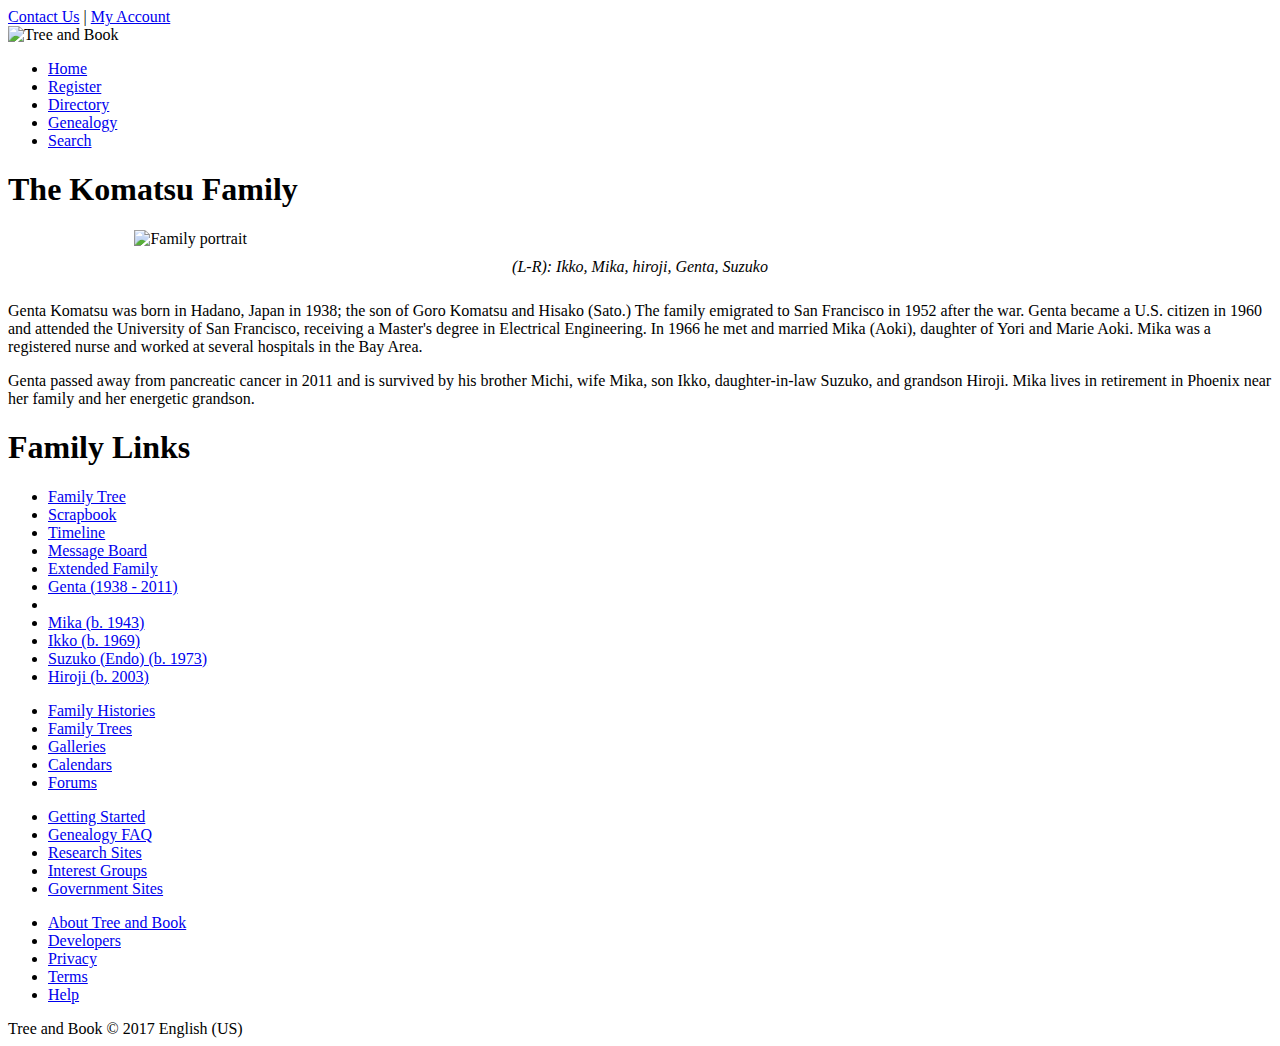
==== index.html @ 6e6ac16d "Added Background Styles" ====
<!DOCTYPE html>
<html>

<head>
    <!--
    New Perspectives on HTML5 and CSS3, 7th Edition
    Tutorial 4
    Tutorial Case
    
    Home Page of the Komatsu Family at Tree and Book
    Author: Ryan Wahl
    Date:   10.30.18

    Filename: index.html
   -->

    <meta charset="utf-8" />
    <title>Tree and Book: The Komatsu Family</title>
    <link rel="stylesheet" href="tb_reset.css">
    <link rel="stylesheet" href="tb_styles1.css">
    <link rel="stylesheet" href="tb_visual1.css">

</head>

<body>
    <header>
        <nav id="topLinks">
            <a href="#">Contact Us</a> |
            <a href="#">My Account</a>
        </nav>
        <img src="tb_logo.png" alt="Tree and Book" />
        <nav class="horizontal" id="mainLinks">
            <ul>
                <li><a href="#">Home</a></li>
                <li><a href="#">Register</a></li>
                <li><a href="#">Directory</a></li>
                <li><a href="#">Genealogy</a></li>
                <li><a href="#">Search</a></li>
            </ul>
        </nav>
    </header>


    <article>
        <header>
            <h1>The Komatsu Family</h1>
            <figure>
                <img src="tb_komatsu.png" alt="Family portrait" />
                <figcaption>(L-R): Ikko, Mika, hiroji, Genta, Suzuko</figcaption>
            </figure>
        </header>

        <section id="leftColumn">
            <p>Genta Komatsu was born in Hadano, Japan in 1938; the son of
                Goro Komatsu and Hisako (Sato.) The family emigrated to San
                Francisco in 1952 after the war. Genta became a U.S. citizen
                in 1960 and attended the University of San Francisco, receiving
                a Master's degree in Electrical Engineering. In 1966 he
                met and married Mika (Aoki), daughter of Yori and Marie Aoki.
                Mika was a registered nurse and worked at several hospitals
                in the Bay Area.</p>
            <p>Genta passed away from pancreatic cancer in 2011 and is survived
                by his brother Michi, wife Mika, son Ikko, daughter-in-law Suzuko,
                and grandson Hiroji. Mika lives in retirement in Phoenix near
                her family and her energetic grandson.</p>
        </section>

        <aside>
            <nav id="familyLinks">
                <h1>Family Links</h1>
                <ul>
                    <li><a href="#">Family Tree</a></li>
                    <li><a href="#">Scrapbook</a></li>
                    <li><a href="#">Timeline</a></li>
                    <li><a href="#">Message Board</a></li>
                    <li><a href="#">Extended Family</a></li>
                    <li class="newGroup"><a href="tb_genta.html">Genta (1938 - 2011)</a>
                    <li>
                    <li><a href="tb_mika.html">Mika (b. 1943)</a></li>
                    <li><a href="tb_ikko.html">Ikko (b. 1969)</a></li>
                    <li><a href="tb_suzuko.html">Suzuko (Endo) (b. 1973)</a></li>
                    <li><a href="tb_hiroji.html">Hiroji (b. 2003)</a></li>
                </ul>
            </nav>
        </aside>

    </article>


    <footer>
        <nav class="vertical">
            <ul>
                <li><a href="#">Family Histories</a></li>
                <li><a href="#">Family Trees</a></li>
                <li><a href="#">Galleries</a></li>
                <li><a href="#">Calendars</a></li>
                <li><a href="#">Forums</a></li>
            </ul>
        </nav>
        <nav class="vertical">
            <ul>
                <li><a href="#">Getting Started</a></li>
                <li><a href="#">Genealogy FAQ</a></li>
                <li><a href="#">Research Sites</a></li>
                <li><a href="#">Interest Groups</a></li>
                <li><a href="#">Government Sites</a></li>
            </ul>
        </nav>
        <nav class="vertical">
            <ul>
                <li><a href="#">About Tree and Book</a></li>
                <li><a href="#">Developers</a></li>
                <li><a href="#">Privacy</a></li>
                <li><a href="#">Terms</a></li>
                <li><a href="#">Help</a></li>
            </ul>
        </nav>
        <section>Tree and Book &copy; 2017 English (US)</section>
    </footer>

</body>

</html>
---- tb_visual1.css ----
@charset "utf-8";

/*
   New Perspectives on HTML5 and CSS3, 7th Edition
   Tutorial 4
   Tutorial Case
   
   Visual Style Sheet for Tree and Book Family Home Page
   Author: Ryan Wahl
   Date:   10.30.18
   
   Filename: tb_visual1.css

*/


/* Figure Box Styles */
figure {
    margin: 20px auto 0px;
    width: 80%
}

figure img {
    display: block;
    width: 100%;
}

figure figcaption {
    background-color: white;
    font-family: 'Palatino Linotype', Palatino, 'Times New Roman', serif;
    font-style: italic;
    padding: 10px 0;
    text-align: center;
}


/* HTML Styles */
html {
    background-image: url(tb_back1.png);
}



/* Article Styles */




/* Page Body Styles */




/* Aside Styles */



/* Footer Styles */
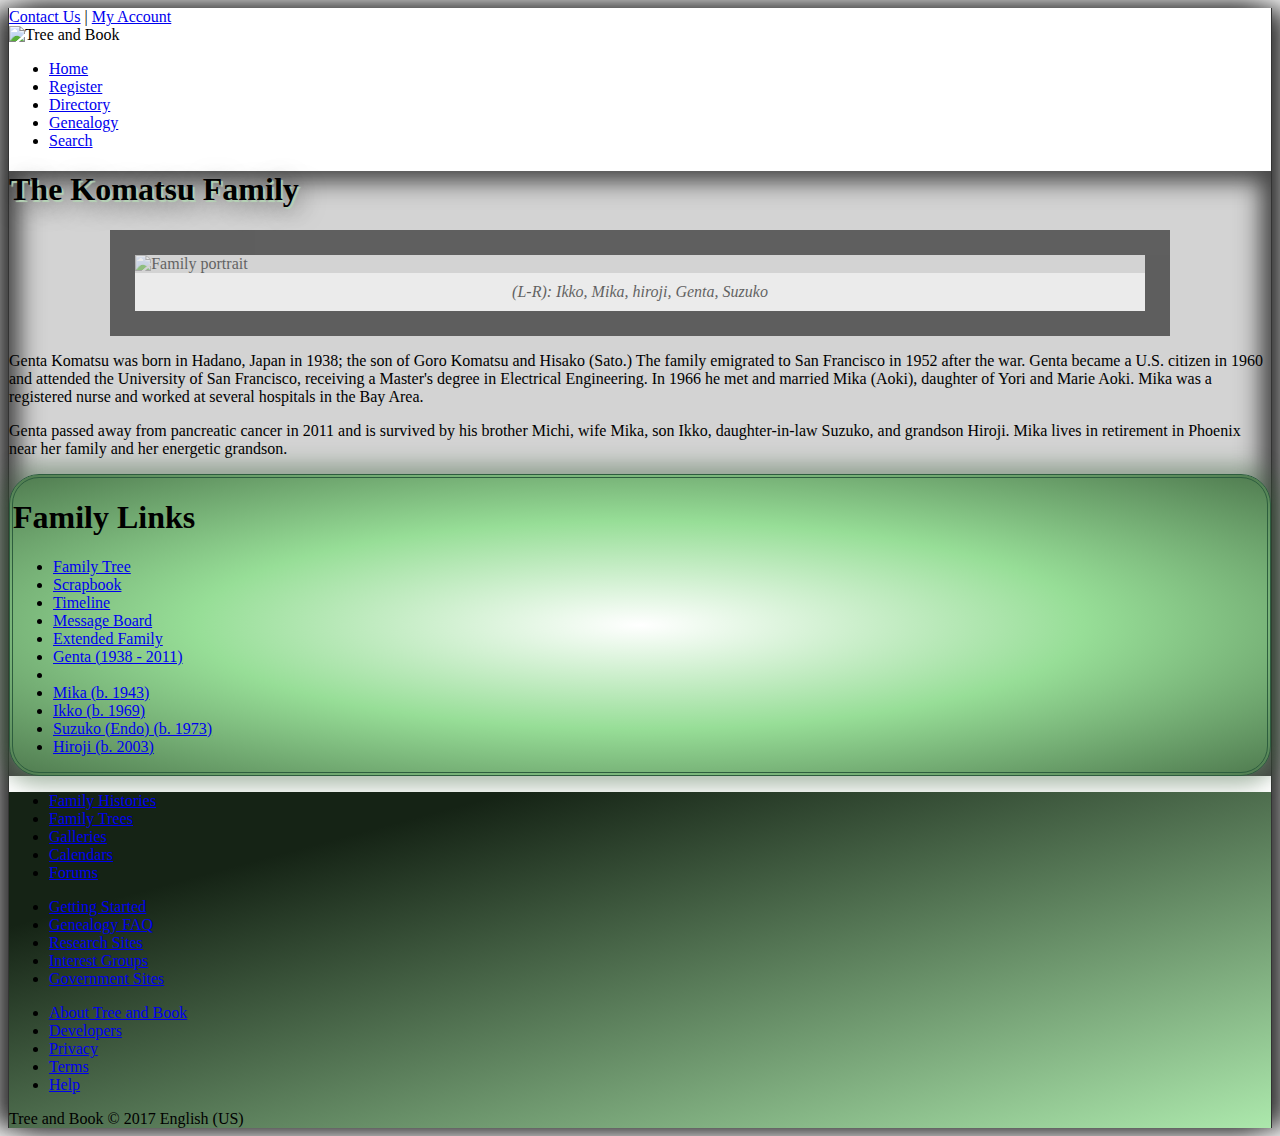
==== commit d54779c5: "Added filters and image maps" ====
--- a/index.html
+++ b/index.html
@@ -45,9 +45,16 @@
         <header>
             <h1>The Komatsu Family</h1>
             <figure>
-                <img src="tb_komatsu.png" alt="Family portrait" />
+                <img src="tb_komatsu.png" alt="Family portrait" usemap="family_map" />
                 <figcaption>(L-R): Ikko, Mika, hiroji, Genta, Suzuko</figcaption>
             </figure>
+            <map name="family_map">
+                <area shape="rect" coords="74, 74, 123, 141" href="tb_ikko.html" alt="Ikko Komatsu">
+                <area shape="rect" coords="126, 109, 177, 172" href="tb_mika.html" alt="Mika Komatsu">
+                <area shape="rect" coords="180, 157, 230, 214" href="tb_hiroji.html" alt="Hiroji Komatsu">
+                <area shape="rect" coords="258, 96, 312, 165" href="tb_genta.html" alt="Genta Komatsu">
+                <area shape="rect" coords="342, 86, 398, 162" href="tb_suzuko.html" alt="Suzuko Komatsu">
+            </map>
         </header>
 
         <section id="leftColumn">
--- a/tb_visual1.css
+++ b/tb_visual1.css
@@ -16,8 +16,12 @@
 
 /* Figure Box Styles */
 figure {
+    border-style: solid;
+    border-width: 25px;
+    border-image: url(tb_border.png) 50 repeat;
     margin: 20px auto 0px;
-    width: 80%
+    opacity: 0.55;
+    width: 80%;
 }
 
 figure img {
@@ -42,17 +46,37 @@
 
 
 /* Article Styles */
+article {
+    background: url(tb_back2.png) bottom right / 15% no-repeat content-box, url(tb_back3.png) bottom left / 15% no-repeat content-box, url(tb_back4.png) 100% / cover no-repeat, rgb(211, 211, 211);
 
+    box-shadow: inset rgb(71, 71, 71) -10px -10px 25px, inset rgb(71, 71, 71) 10px 10px 25px;
+}
+
+article header h1 {
+    text-shadow: rgb(181, 211, 181) 2px 2px 1px, rgba(21, 21, 21, 0.66) 5px 5px 25px;
+}
 
 
 
 /* Page Body Styles */
-
+body {
+    border-left: 1px solid rgb(51, 51, 51);
+    border-right: 1px solid rgb(51, 51, 51);
+    box-shadow: rgb(51, 51, 51) 15px 0px 25px, rgb(51, 51, 51) -15px 0px 25px;
+}
 
 
 
 /* Aside Styles */
+aside {
+    background: radial-gradient(white, rgb(151, 222, 151), rgb(81, 125, 81));
+    border: 4px double rgb(45, 93, 62);
+    border-radius: 30px;
+    box-shadow: rgba(51, 91, 51, 0.4) 0px 0px 20px 10px;
+}
 
 
-
-/* Footer Styles */+/* Footer Styles */
+footer {
+    background: linear-gradient(345deg, rgb(172, 232, 172), rgb(21, 35, 21) 80%);
+}